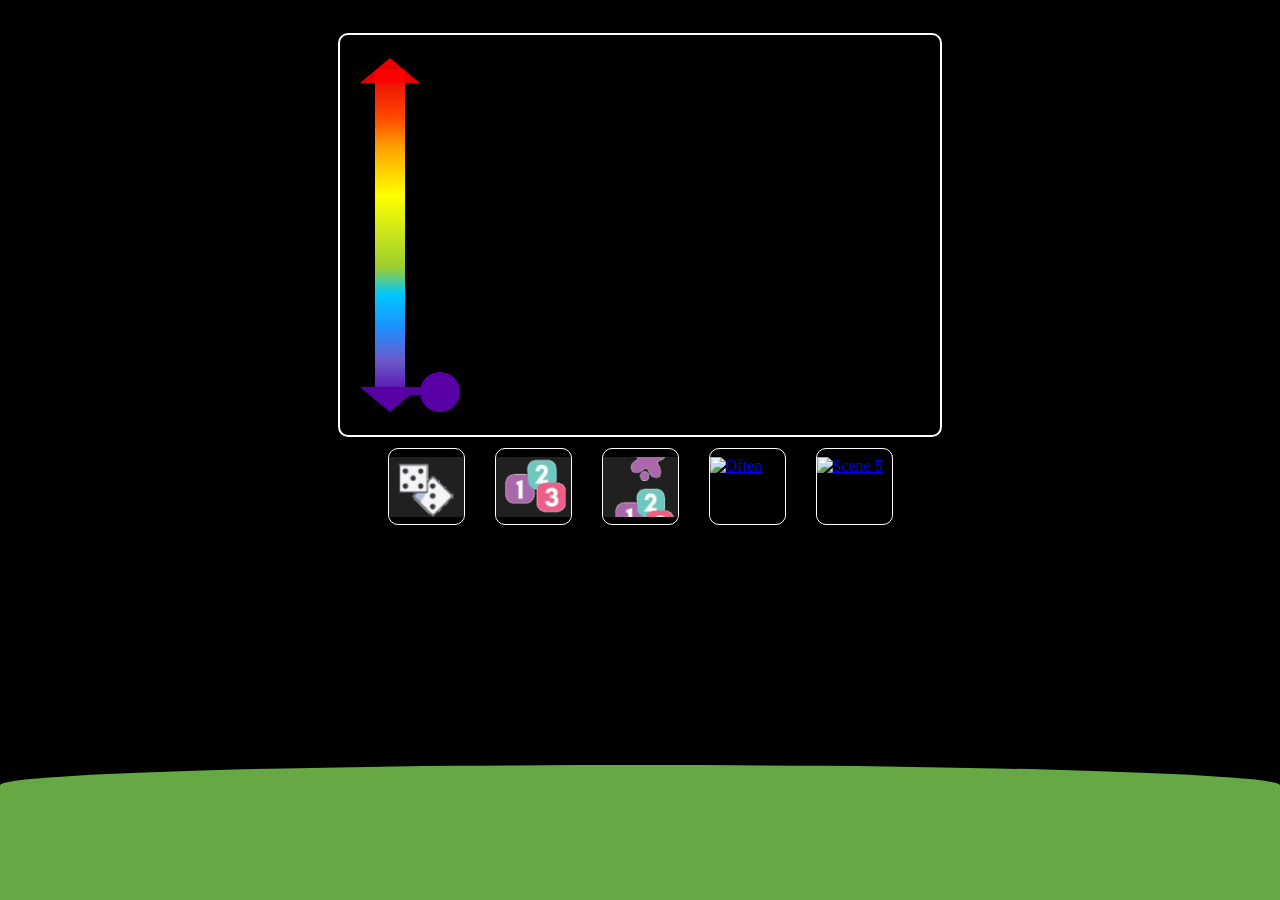
==== hundredsof.html @ f9db20c3 "first commit" ====
<!DOCTYPE html>
<html lang="en">
<head>
    <meta charset="UTF-8">
    <meta name="viewport" content="width=device-width, initial-scale=1.0">
     <link rel="preconnect" href="https://fonts.googleapis.com">
    <link rel="preconnect" href="https://fonts.gstatic.com" crossorigin>
    
    <link href="https://fonts.googleapis.com/css2?family=Comic+Relief:wght@400;700&display=swap" rel="stylesheet">
    <link rel="stylesheet" href="hundredsof.css">
    <title>Document</title>
</head>
<body>

<div id="hundreds-sky">
    <div id="star-container"></div>
    <div id="hundredsground"></div>
</div>

<div id="scene">
    <div class="tracking-box">
        <div id="tracking">
            <div id="ball"></div>
        </div>

        <div id="word-box">
            <div id="word"></div>
        </div>
    </div>
</div>

<nav id="scene-nav">
    <a href="trackingball.html">
        <img src="rain.png" alt="Rain">
    </a>

      <a href="hundredsof.html">
        <img src="stars.png" alt="Hundreds">
    </a>


    <a href="noneof.html">
        <img src="countandnon.png" alt="Few">
    </a>

    <a href="often.html">
        <img src="often.png" alt="Often">
    </a>

  
    <a href="another.html">
        <img src="scene5.png" alt="Scene 5">
    </a>
</nav>
<script src="hundredsof.js"></script>
</body>
</html>
---- hundredsof.css ----
body {
    display: flex;
    justify-content: center;
    align-items: center;
 
    flex-direction: column;
    overflow: hidden;

}

#scene-nav {
    display: flex;
    justify-content: center;
    gap: 30px;
    margin-top: 1px;
    width: 100%;
    margin-bottom: 10px;
}

#scene-nav a {
    width: 75px;
    height: 75px;
    background-color: black;
    border-radius: 10px;
    display: flex;
    justify-content: center;
    align-items: center;
    overflow: hidden;
    border: 1px solid white;
}

#scene-nav img {
    width: 100%;
    height: 80%;
    object-fit: cover;
    
    background-color: black;
}

#hundreds-sky {

    position: fixed;
    top: 0;
    left: 0;
    width: 100%;
    height: 100%;
    background-color: black;
    z-index: -1;
}

#hundredsground {


    position: absolute;
    bottom: 0;
    left: 0;
    width: 100%;
    height: 15%;
    background-color: #65a844;
    border-radius: 50% 50% 0 0 / 15% 15% 0 0;

}

#scene {
    margin-left: 70px;
    margin-top: 25px;
    margin-right: 70px;
   
    margin-bottom: 10px;
    border: 2px solid rgb(253, 253, 253);
    border-radius: 10px;
    width: 600px;
    height: 400px;
    background-color: transparent;
    overflow: hidden;
    position: relative;
    

}


.tracking-box {
    
    width: 100px;
    height: 400px;
    display: flex;
    justify-content: center;
    align-items: center;
    
}




#tracking {

height: 330px;
width: 30px;
background-color: grey;
position: relative;



  background: linear-gradient(
        to bottom,
        rgba(255, 0, 0, 0.904) 0%,
        orangered 14%,
        orange 24%,
        yellow 38%,
        yellowgreen 60%,
        rgb(0, 200, 255) 68%,
        dodgerblue 78%,
        slateblue 88%,
        rgb(88, 0, 165) 100%
    );
}

#tracking::before,
#tracking::after {
    content: "";
    position: absolute;
    left: 50%;
    transform: translateX(-50%);
    width: 0;
    height: 0;
    border-left: 30px solid transparent;
    border-right: 30px solid transparent;
}

#tracking::before {
    top: -12px;
    border-bottom: 25px solid  rgba(255, 0, 0, 0.904);
}

#tracking::after {
    bottom: -12px;
    border-top: 25px solid  rgb(88, 0, 165);
}

#ball {

height: 40px;
width: 40px;
border-radius: 50px;
background-color: rgb(88, 0, 165) ;
position: absolute;
transition: background-color ease 1ms;
cursor: default;
touch-action: none;
left: 45px;
box-shadow: 2px black;
bottom: -12px;

}

#ball::after {
    content: "";
    position: absolute;
    width: var(--stick-width, 20px);
    height: 8px;
    background-color: inherit;
    left: var(--stick-left, -15px);
    top: 15px;
}


#word-box {
    
    height: 70px;
    width: 425px;
    position: absolute;
    bottom: 20px;
    left: 140px;
    padding: 0;
    

}

#word {
   
    width: 100%;
    height: 100%;
    display: flex;
    justify-content: center;
    align-items: center;
    text-align: center;
    overflow-wrap: anywhere;
    font-size: 60px;
    font-family: "Comic relief";
    font-weight: 500;
    color: white;
    
   
}

#word span.space {
    border: none;
    width: 15px;
    margin: 0;
    padding: 0;
}

#word span {
    display: inline-block;
    width: 45px;
    text-align: center;
    white-space: nowrap;
    border-bottom: 2px solid white;
    padding-bottom: 5px;
    margin: 0 2px;
    box-sizing: border-box;
}

#star-container {
    position: absolute;
    width: 100%;
    height: 100%;
}

.star {
    position: absolute;
    width: 3px;
    height: 3px;
    background-color: white;
    border-radius: 50%;
}

.star {
    transition: opacity 0.5s ease;
}
.star {
    opacity: 0;
    transition: opacity 0.5s ease;
}
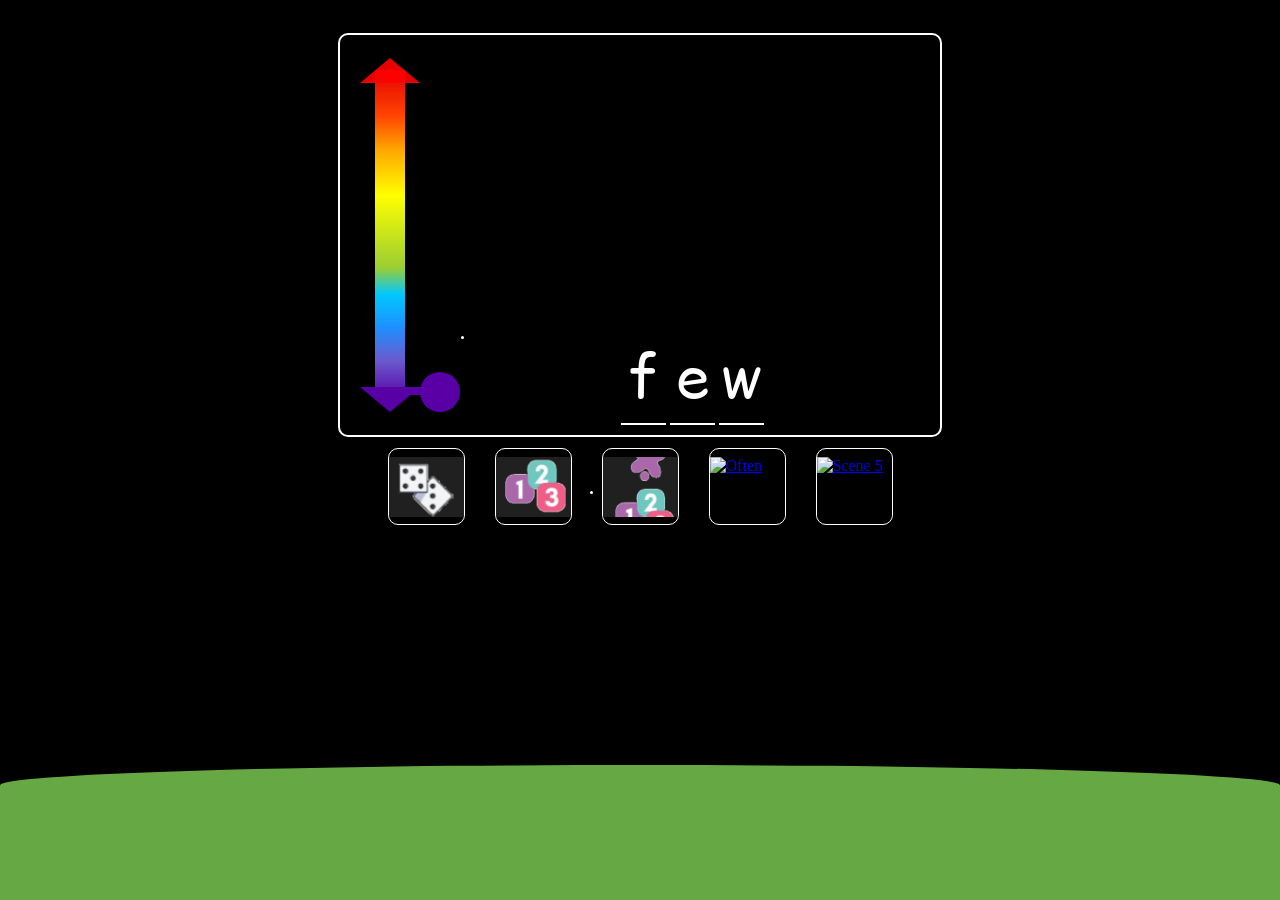
==== commit e6325687: "update new" ====
--- a/hundredsof.html
+++ b/hundredsof.html
@@ -11,6 +11,11 @@
     <title>Document</title>
 </head>
 <body>
+
+
+    
+
+    
 
 <div id="hundreds-sky">
     <div id="star-container"></div>
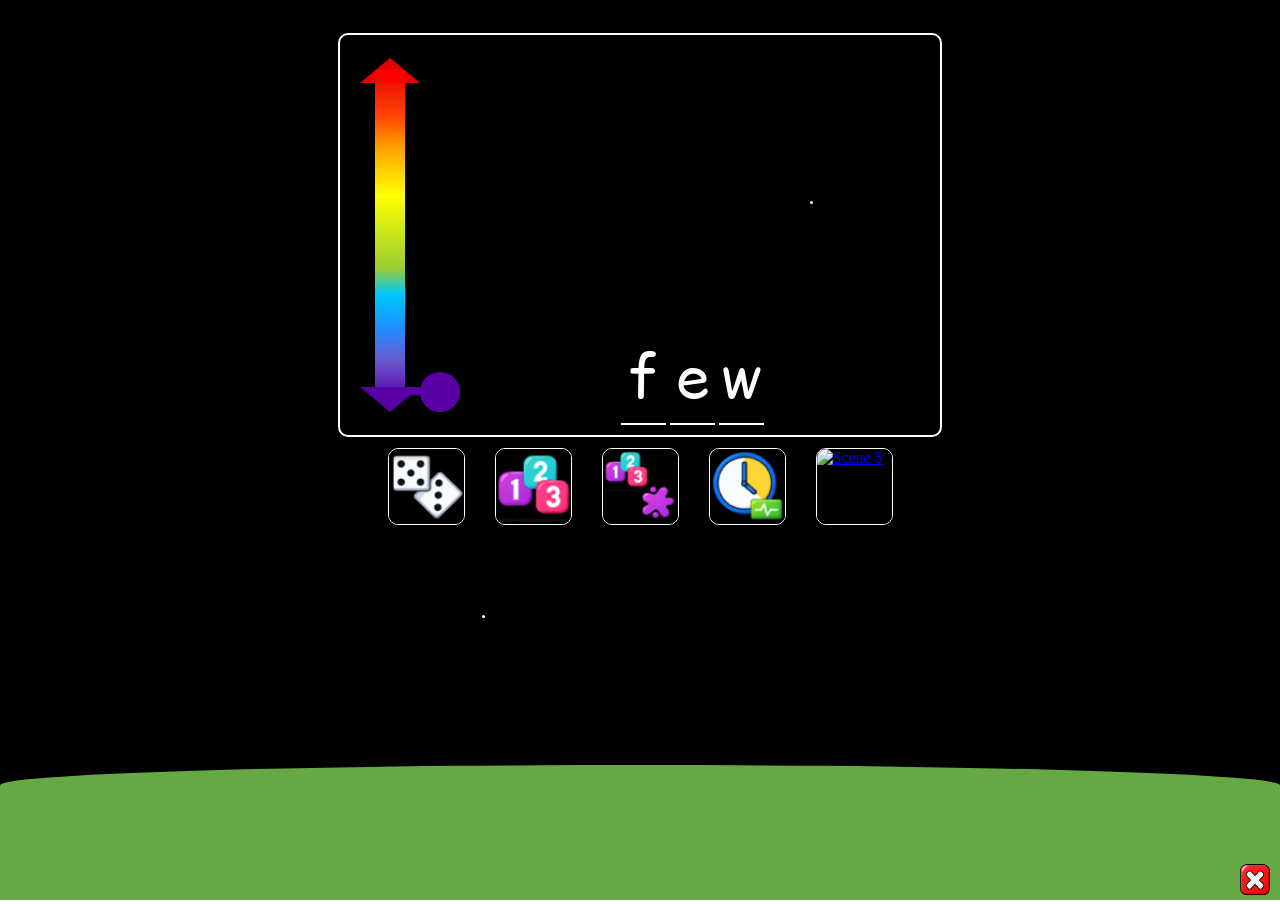
==== commit 5d7a3467: "buttons" ====
--- a/hundredsof.html
+++ b/hundredsof.html
@@ -12,6 +12,9 @@
 </head>
 <body>
 
+        <a class="exit-button" href="index.html">
+    <img src="exit-button.png" alt="exit">
+</a>
 
     
 
@@ -36,20 +39,20 @@
 
 <nav id="scene-nav">
     <a href="trackingball.html">
-        <img src="rain.png" alt="Rain">
+        <img src="prob.png" alt="Rain">
     </a>
 
       <a href="hundredsof.html">
-        <img src="stars.png" alt="Hundreds">
+        <img src="countable.png" alt="Hundreds">
     </a>
 
 
     <a href="noneof.html">
-        <img src="countandnon.png" alt="Few">
+        <img src="bothcount.png" alt="Few">
     </a>
 
     <a href="often.html">
-        <img src="often.png" alt="Often">
+        <img src="frequency.png" alt="Often">
     </a>
 
   
--- a/hundredsof.css
+++ b/hundredsof.css
@@ -31,10 +31,28 @@
 
 #scene-nav img {
     width: 100%;
-    height: 80%;
+    height: 100%;
     object-fit: cover;
     
     background-color: black;
+}
+
+.exit-button {
+
+    position: absolute;
+    height: 40px;
+    width: 40px;
+    bottom: 0px;
+    right: 5px;
+    
+
+} 
+
+.exit-button img {
+    height: 100%;
+    width: 100%;
+    
+
 }
 
 #hundreds-sky {
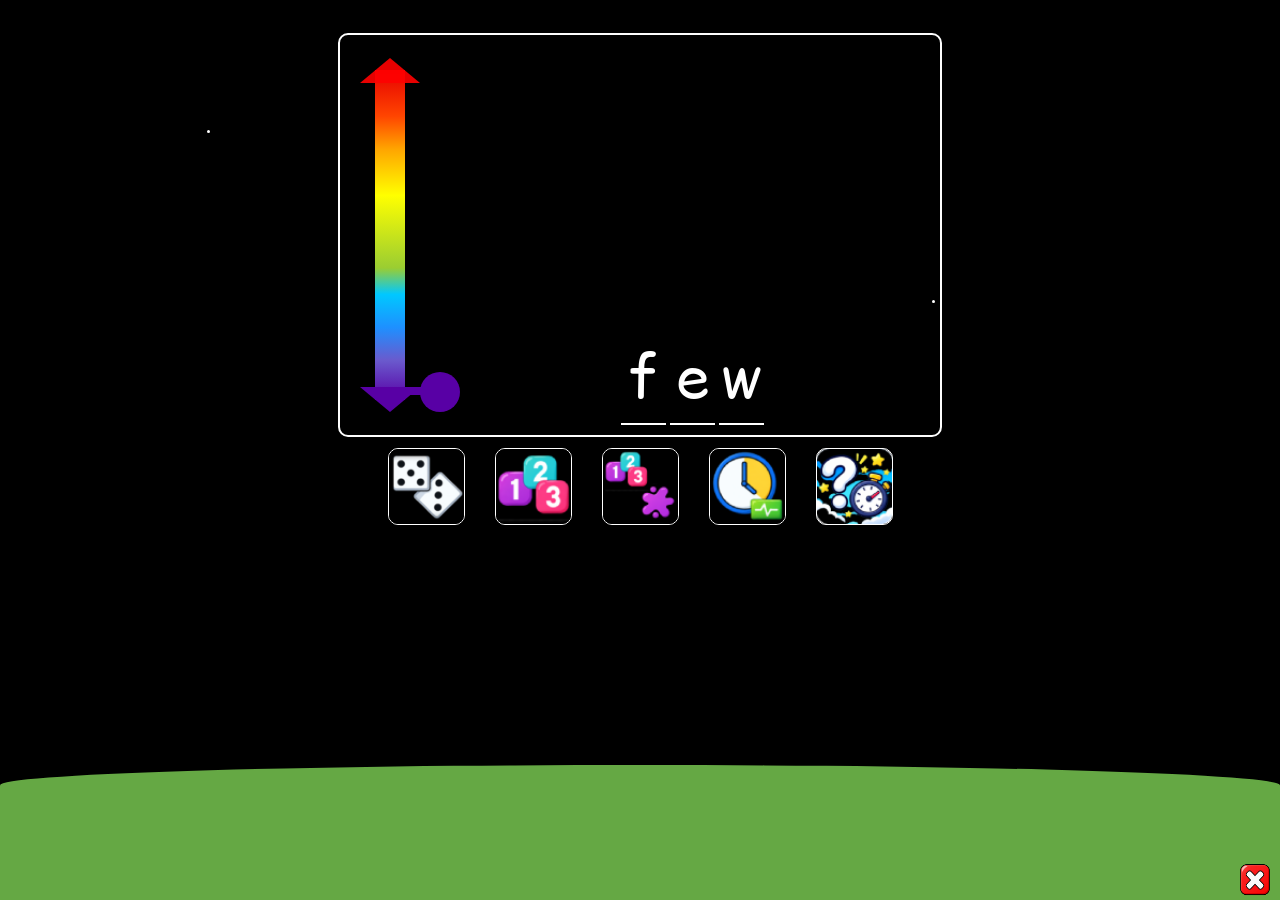
==== commit a9025588: "update tues" ====
--- a/hundredsof.html
+++ b/hundredsof.html
@@ -57,7 +57,7 @@
 
   
     <a href="another.html">
-        <img src="scene5.png" alt="Scene 5">
+        <img src="quiz.png" alt="Scene 5">
     </a>
 </nav>
 <script src="hundredsof.js"></script>
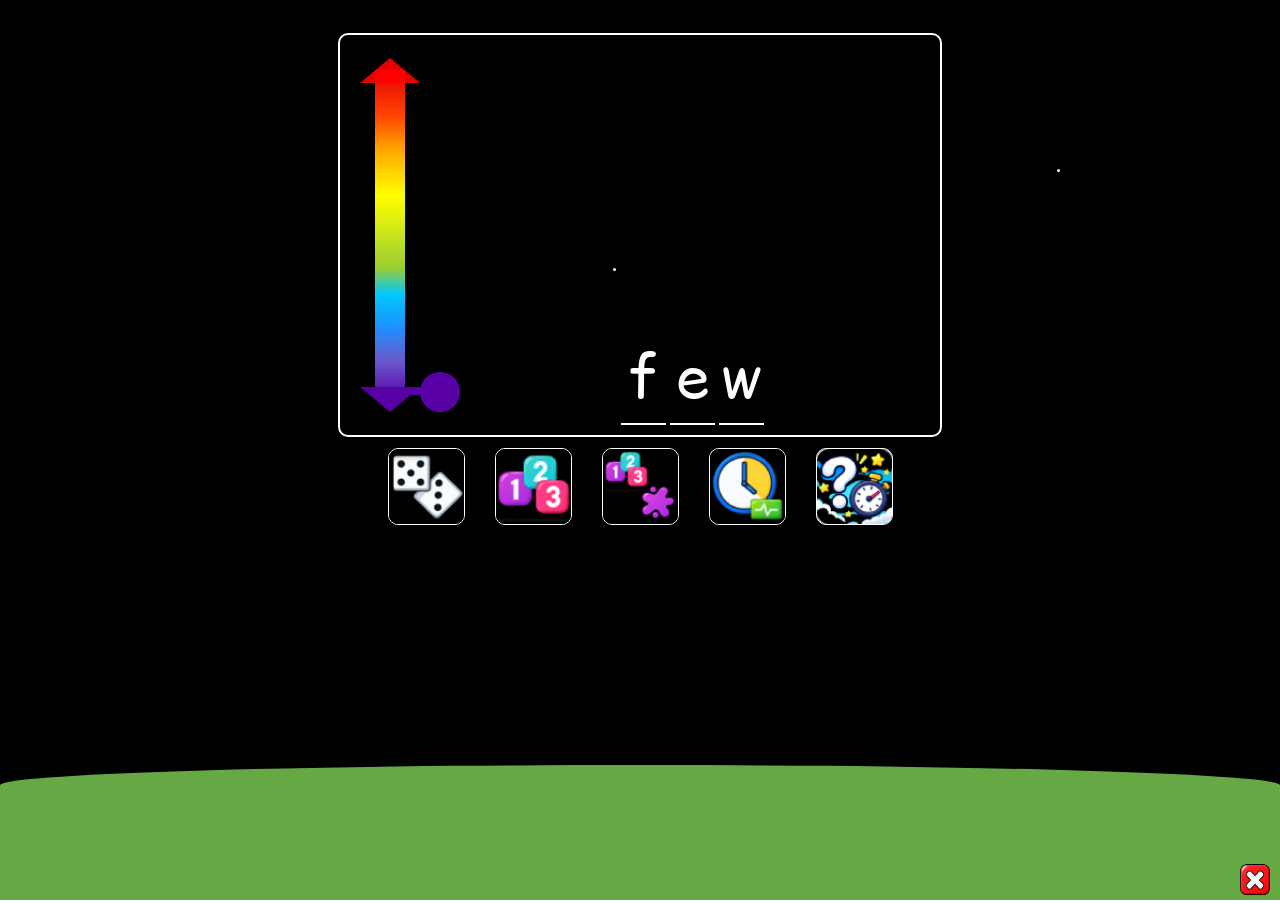
==== commit 84bb7e91: "rain boy posi and quiz" ====
--- a/hundredsof.html
+++ b/hundredsof.html
@@ -56,7 +56,7 @@
     </a>
 
   
-    <a href="another.html">
+    <a href="quiz.html">
         <img src="quiz.png" alt="Scene 5">
     </a>
 </nav>
